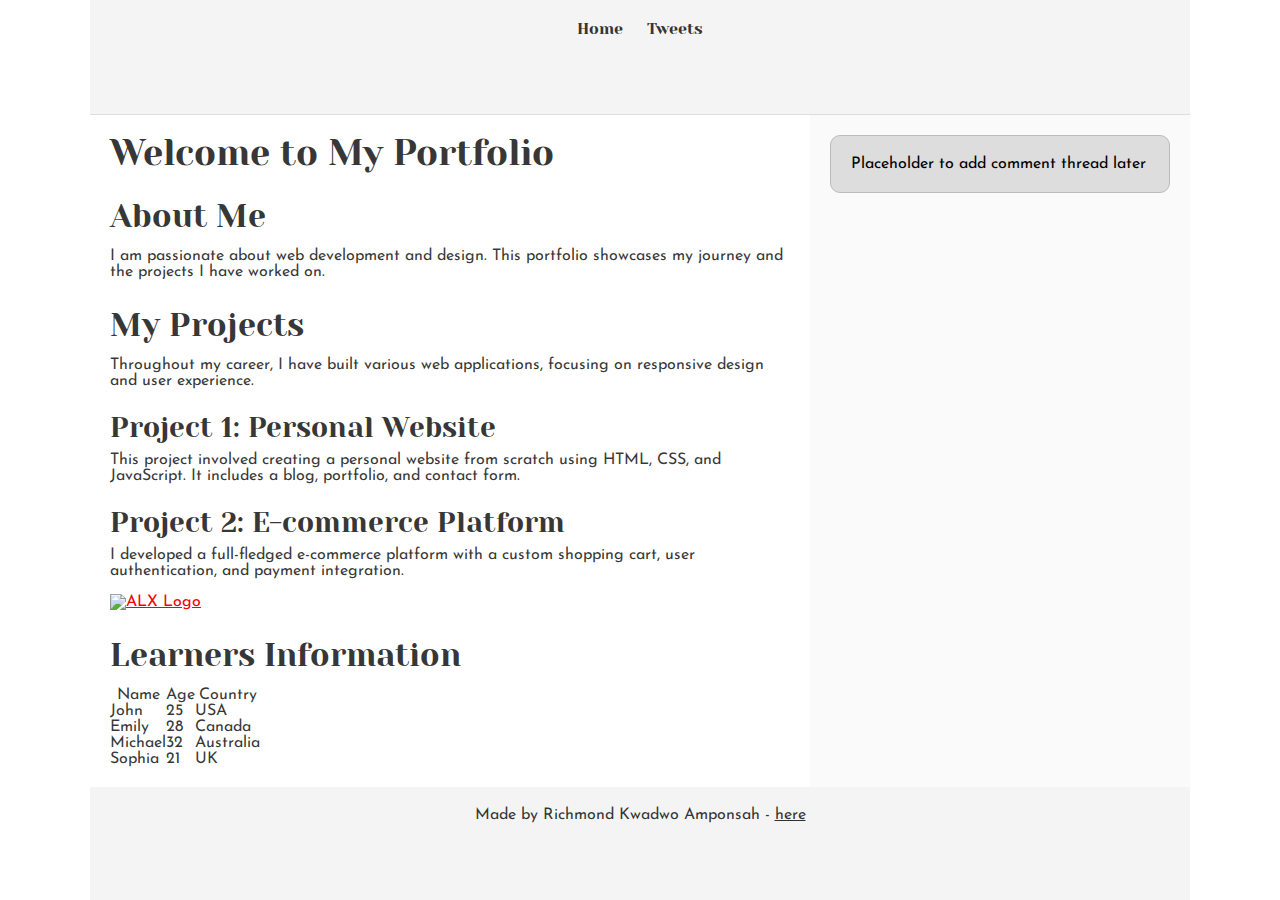
==== css_basic/index.html @ 931270ea "my first portfolio css" ====
<!DOCTYPE html>
<html lang="en">
<head>
    <meta charset="UTF-8">
    <meta name="viewport" content="width=device-width, initial-scale=1.0">
    <link href="base.css" rel="stylesheet">
    <link href="styles.css" rel="stylesheet">
    <title>My First Portfolio - Enhanced</title>
</head>
<body>
    <header>
        <ul>
            <li><a href="index.html">Home</a></li>
            <li><a href="tweets.html">Tweets</a></li>
        </ul>
    </header>

    <main>
        <article>
            <h1>Welcome to My Portfolio</h1>

            <h2>About Me</h2>
            <p>I am passionate about web development and design. This portfolio showcases my journey and the projects I have worked on.</p>

            <h2>My Projects</h2>
            <p>Throughout my career, I have built various web applications, focusing on responsive design and user experience.</p>

            <h3>Project 1: Personal Website</h3>
            <p>This project involved creating a personal website from scratch using HTML, CSS, and JavaScript. It includes a blog, portfolio, and contact form.</p>

            <h3>Project 2: E-commerce Platform</h3>
            <p>I developed a full-fledged e-commerce platform with a custom shopping cart, user authentication, and payment integration.</p>

            <a href="https://www.alxafrica.com/">
                <img src="https://i.ibb.co/gTDZZT8/ALX-Logo-07.png" alt="ALX Logo" style="width:200px;height:auto;">
            </a>

            <h2>Learners Information</h2>
            <table>
                <thead>
                    <tr>
                        <th>Name</th>
                        <th>Age</th>
                        <th>Country</th>
                    </tr>
                </thead>
                <tbody>
                    <tr>
                        <td>John</td>
                        <td>25</td>
                        <td>USA</td>
                    </tr>
                    <tr>
                        <td>Emily</td>
                        <td>28</td>
                        <td>Canada</td>
                    </tr>
                    <tr>
                        <td>Michael</td>
                        <td>32</td>
                        <td>Australia</td>
                    </tr>
                    <tr>
                        <td>Sophia</td>
                        <td>21</td>
                        <td>UK</td>
                    </tr>
                </tbody>
            </table>
        </article>

        <aside>
            <p>Placeholder to add comment thread later</p>
        </aside>
    </main>

    <footer>
        <p>Made by Richmond Kwadwo Amponsah - <a href="https://www.alxafrica.com/" target="_blank">here</a></p>
    </footer>
</body>
</html>
---- css_basic/base.css ----
/* Importing webfonts */
/* (If you're learning CSS, you should disregard that) */

@import url(https://fonts.googleapis.com/css?family=Yeseva+One);
@import url(https://fonts.googleapis.com/css?family=Josefin+Sans:400,700,700italic,400italic);


/* CSS reset rules */

html, body {
	height: 100%;
	min-height: 100%;
}
html, body, div, span, applet, object, iframe,
h1, h2, h3, h4, h5, h6, p, blockquote, pre,
a, abbr, acronym, address, big, cite, code,
del, dfn, img, ins, kbd, q, s, samp,
small, strike, sub, sup, tt, var,
b, u, i, center,
dl, dt, dd,
fieldset, form, label, legend,
table, caption, tbody, tfoot, thead, tr, th, td,
article, aside, canvas, details, embed, 
figure, figcaption, footer, header, hgroup, 
menu, nav, output, ruby, section, summary,
time, mark, audio, video {
	margin: 0;
	padding: 0;
	border: 0;
	font-size: 100%;
	font: inherit;
	vertical-align: baseline;
}
/* HTML5 display-role reset for older browsers */
article, aside, details, figcaption, figure, 
footer, header, hgroup, menu, nav, section {
	display: block;
}
body {
	line-height: 1;
}
blockquote, q {
	quotes: none;
}
blockquote:before, blockquote:after,
q:before, q:after {
	content: '';
	content: none;
}
table {
	border-collapse: collapse;
	border-spacing: 0;
}


/* Fonts and colors */

body {
	font-family: 'Josefin Sans', serif;
	color: rgba(0, 0, 0, 0.8);
}
h1, h2, h3, h4, h5, h6, header {
	font-family: 'Yeseva One', sans-serif;
}
article {
}
header {
	border-bottom: 1px solid rgb(221,221,221);
	transition: border-bottom-color 1s ease;
}
header a {
	color: rgba(0, 0, 0, 0.8);
}
aside {
	background: #FAFAFA;
}
aside p {
	border: 1px solid #bbb;
	background: #ddd;
	color: black;
}
footer a {
	color: rgba(0, 0, 0, 0.8);
}
a {
	color: #F80002;
}


/* Positioning and margins */

@media (min-width: 1100px) {
	body {
		width: 1100px;
		margin: 0 auto;
	}
}

article {
	padding: 50px 15px;
}
article > *:first-child {
	margin-top: 0;
}
aside {
	padding: 50px 15px;
}
header .right {
	float: right;
	margin: 0 10px 15px;
}


/* Header */
header {
	padding: 20px 0;
	height: 80px;
}
header ul {
	list-style: none;
	margin: 0;
	padding: 0;
}
header li {
	display: inline;
	vertical-align:middle;
}
header li:first-child {
	margin: 0;
}
header li a {
	margin: 0 10px;
}
header li.logo {
	font-size: 36px;
}
header a {
	text-decoration: none;
}


/* Aside */

aside p {
	border-radius: 10px;
	padding: 20px 20px;
}


/* Footer */

footer {
	padding: 5px 15px;
	height: 80px;
}


/* Text styles and margins */

p {
	margin-bottom: 15px;
}
h1 {
	font-size: 36px;
	margin: 40px 0 20px;
}
h2 {
	font-size: 32px;
	margin: 30px 0 15px;
}
h3 {
	font-size: 28px;
	margin: 25px 0 10px;
}
h4 {
	font-size: 20px;
	font-weight: bold;
	margin: 20px 0 10px;
}
h5 {
	font-size: 18px;
	font-weight: bold;
	margin: 15px 0 10px;
}
h6 {
	font-weight: bold;
	margin: 5px 0;
}

@media (max-width: 800px) {
  body.works_on_smartphone {
  	display: block;
  }
  body.works_on_smartphone main {
  	display: block;
  }
  header .right {
  	float: none;
  }
}
---- css_basic/styles.css ----
body {
    display: flex;
    flex-direction: column;
    height: 100vh;
}


main {
    display: flex;
    flex-direction: row;
    flex: auto; 
}


article {
    flex: 2;
    overflow-y: auto;
    padding: 20px;
}


aside {
    flex: 1;
    overflow-y: auto;
    padding: 20px;
}


header, footer {
    padding: 20px;
    background-color: #f4f4f4;
    text-align: center;
}
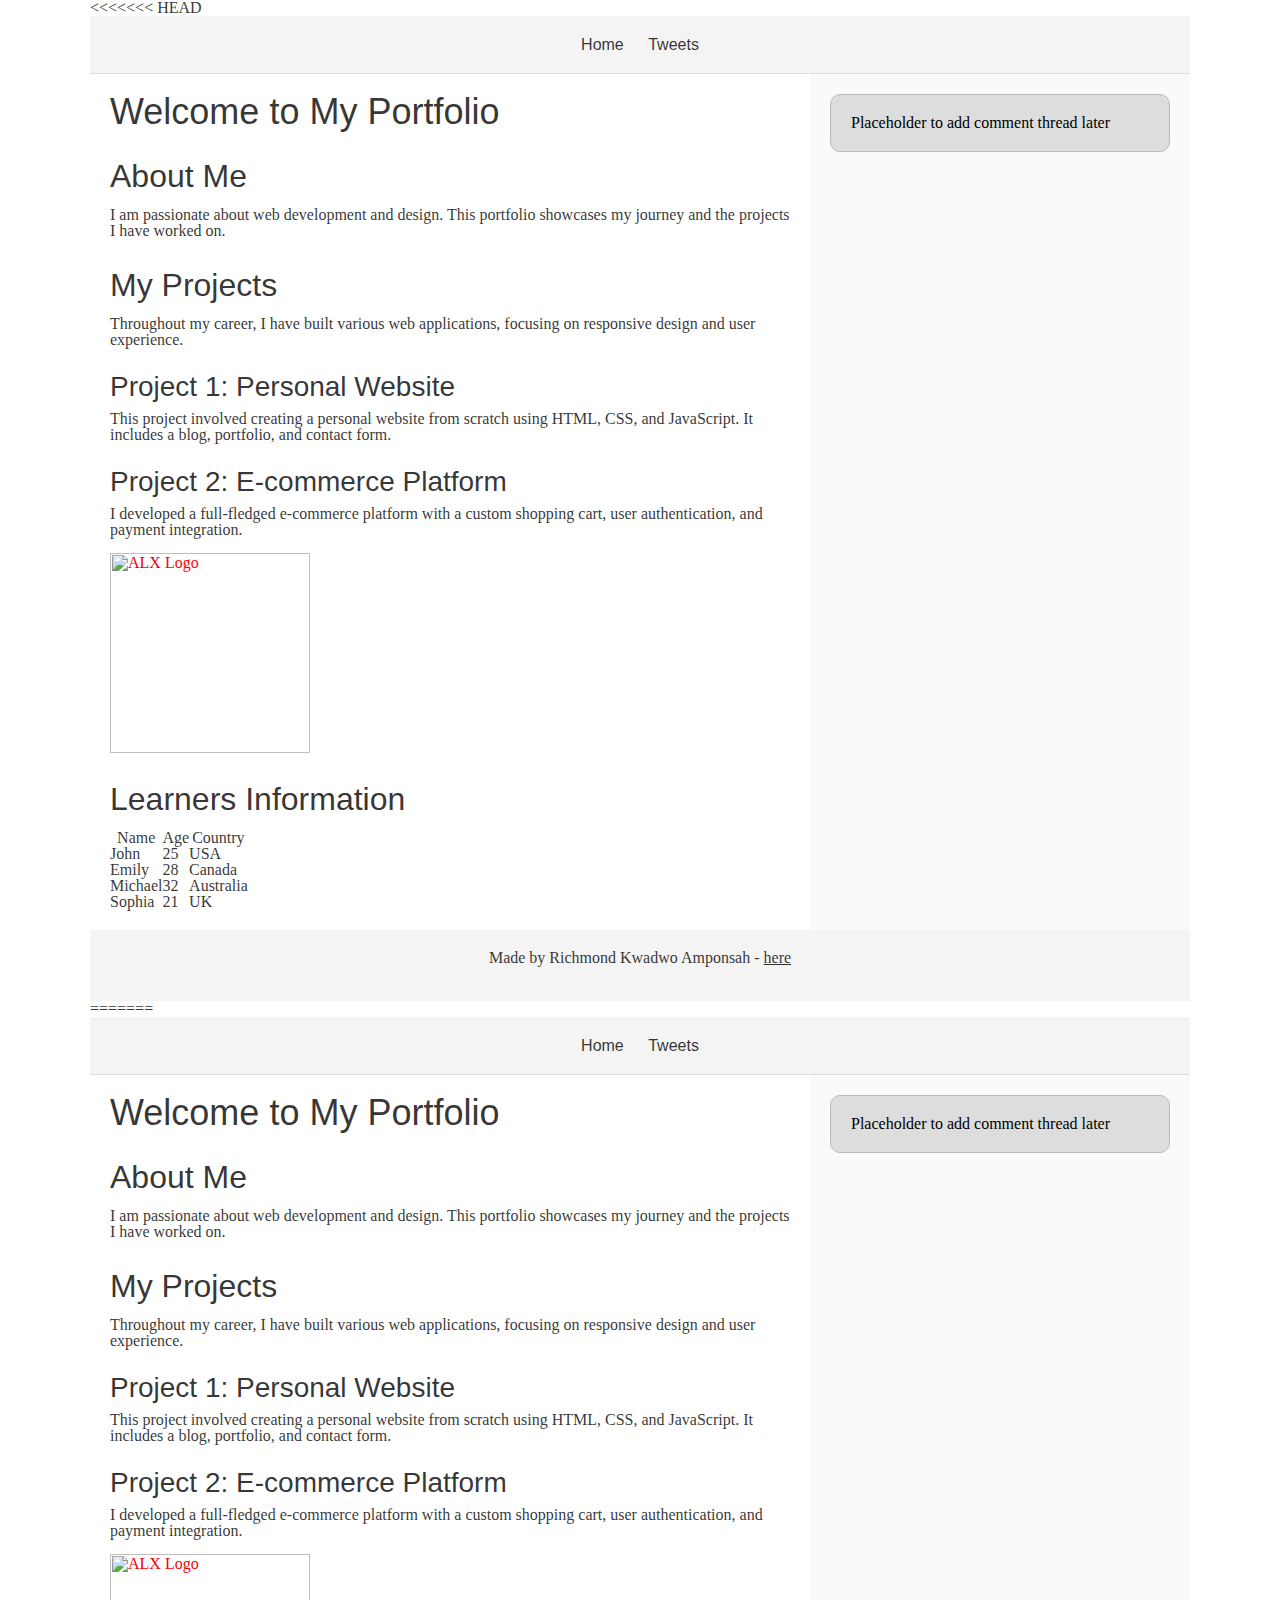
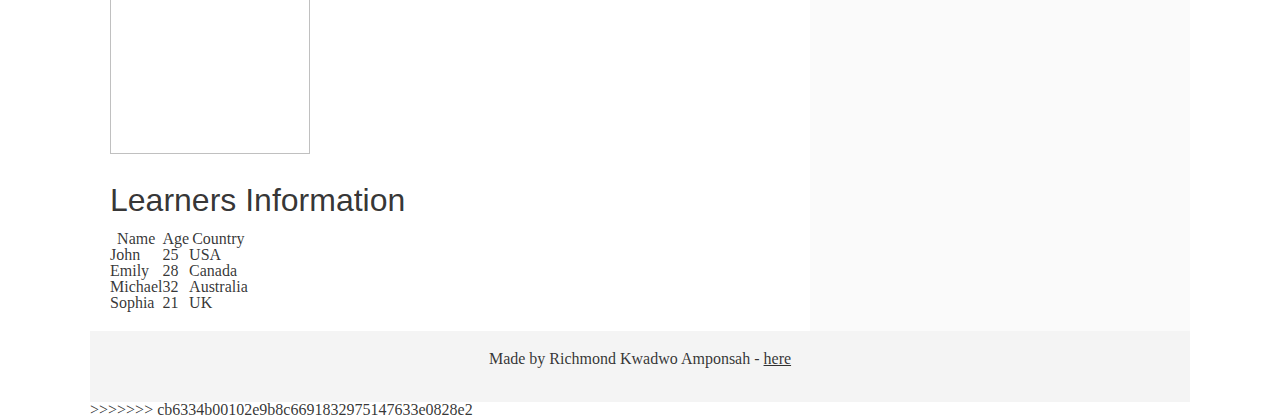
==== commit ee898295: "Merge branch 'main' of https://github.com/007Richmond/My_First_Portfolio" ====
--- a/css_basic/index.html
+++ b/css_basic/index.html
@@ -1,3 +1,4 @@
+<<<<<<< HEAD
 <!DOCTYPE html>
 <html lang="en">
 <head>
@@ -79,3 +80,86 @@
     </footer>
 </body>
 </html>
+=======
+<!DOCTYPE html>
+<html lang="en">
+<head>
+    <meta charset="UTF-8">
+    <meta name="viewport" content="width=device-width, initial-scale=1.0">
+    <link href="base.css" rel="stylesheet">
+    <link href="styles.css" rel="stylesheet">
+    <title>My First Portfolio - Enhanced</title>
+</head>
+<body>
+    <header>
+        <ul>
+            <li><a href="index.html">Home</a></li>
+            <li><a href="tweets.html">Tweets</a></li>
+        </ul>
+    </header>
+
+    <main>
+        <article>
+            <h1>Welcome to My Portfolio</h1>
+
+            <h2>About Me</h2>
+            <p>I am passionate about web development and design. This portfolio showcases my journey and the projects I have worked on.</p>
+
+            <h2>My Projects</h2>
+            <p>Throughout my career, I have built various web applications, focusing on responsive design and user experience.</p>
+
+            <h3>Project 1: Personal Website</h3>
+            <p>This project involved creating a personal website from scratch using HTML, CSS, and JavaScript. It includes a blog, portfolio, and contact form.</p>
+
+            <h3>Project 2: E-commerce Platform</h3>
+            <p>I developed a full-fledged e-commerce platform with a custom shopping cart, user authentication, and payment integration.</p>
+
+            <a href="https://www.alxafrica.com/">
+                <img src="https://i.ibb.co/gTDZZT8/ALX-Logo-07.png" alt="ALX Logo" style="width:200px;height:auto;">
+            </a>
+
+            <h2>Learners Information</h2>
+            <table>
+                <thead>
+                    <tr>
+                        <th>Name</th>
+                        <th>Age</th>
+                        <th>Country</th>
+                    </tr>
+                </thead>
+                <tbody>
+                    <tr>
+                        <td>John</td>
+                        <td>25</td>
+                        <td>USA</td>
+                    </tr>
+                    <tr>
+                        <td>Emily</td>
+                        <td>28</td>
+                        <td>Canada</td>
+                    </tr>
+                    <tr>
+                        <td>Michael</td>
+                        <td>32</td>
+                        <td>Australia</td>
+                    </tr>
+                    <tr>
+                        <td>Sophia</td>
+                        <td>21</td>
+                        <td>UK</td>
+                    </tr>
+                </tbody>
+            </table>
+        </article>
+
+        <aside>
+            <p>Placeholder to add comment thread later</p>
+        </aside>
+    </main>
+
+    <footer>
+        <p>Made by Richmond Kwadwo Amponsah - <a href="https://www.alxafrica.com/" target="_blank">here</a></p>
+    </footer>
+</body>
+</html>
+>>>>>>> cb6334b00102e9b8c6691832975147633e0828e2
--- a/css_basic/base.css
+++ b/css_basic/base.css
@@ -1,3 +1,4 @@
+<<<<<<< HEAD
 /* Importing webfonts */
 /* (If you're learning CSS, you should disregard that) */
 
@@ -197,4 +198,205 @@
   header .right {
   	float: none;
   }
+=======
+/* Importing webfonts */
+/* (If you're learning CSS, you should disregard that) */
+
+@import url(https://fonts.googleapis.com/css?family=Yeseva+One);
+@import url(https://fonts.googleapis.com/css?family=Josefin+Sans:400,700,700italic,400italic);
+
+
+/* CSS reset rules */
+
+html, body {
+	height: 100%;
+	min-height: 100%;
+}
+html, body, div, span, applet, object, iframe,
+h1, h2, h3, h4, h5, h6, p, blockquote, pre,
+a, abbr, acronym, address, big, cite, code,
+del, dfn, img, ins, kbd, q, s, samp,
+small, strike, sub, sup, tt, var,
+b, u, i, center,
+dl, dt, dd,
+fieldset, form, label, legend,
+table, caption, tbody, tfoot, thead, tr, th, td,
+article, aside, canvas, details, embed, 
+figure, figcaption, footer, header, hgroup, 
+menu, nav, output, ruby, section, summary,
+time, mark, audio, video {
+	margin: 0;
+	padding: 0;
+	border: 0;
+	font-size: 100%;
+	font: inherit;
+	vertical-align: baseline;
+}
+/* HTML5 display-role reset for older browsers */
+article, aside, details, figcaption, figure, 
+footer, header, hgroup, menu, nav, section {
+	display: block;
+}
+body {
+	line-height: 1;
+}
+blockquote, q {
+	quotes: none;
+}
+blockquote:before, blockquote:after,
+q:before, q:after {
+	content: '';
+	content: none;
+}
+table {
+	border-collapse: collapse;
+	border-spacing: 0;
+}
+
+
+/* Fonts and colors */
+
+body {
+	font-family: 'Josefin Sans', serif;
+	color: rgba(0, 0, 0, 0.8);
+}
+h1, h2, h3, h4, h5, h6, header {
+	font-family: 'Yeseva One', sans-serif;
+}
+article {
+}
+header {
+	border-bottom: 1px solid rgb(221,221,221);
+	transition: border-bottom-color 1s ease;
+}
+header a {
+	color: rgba(0, 0, 0, 0.8);
+}
+aside {
+	background: #FAFAFA;
+}
+aside p {
+	border: 1px solid #bbb;
+	background: #ddd;
+	color: black;
+}
+footer a {
+	color: rgba(0, 0, 0, 0.8);
+}
+a {
+	color: #F80002;
+}
+
+
+/* Positioning and margins */
+
+@media (min-width: 1100px) {
+	body {
+		width: 1100px;
+		margin: 0 auto;
+	}
+}
+
+article {
+	padding: 50px 15px;
+}
+article > *:first-child {
+	margin-top: 0;
+}
+aside {
+	padding: 50px 15px;
+}
+header .right {
+	float: right;
+	margin: 0 10px 15px;
+}
+
+
+/* Header */
+header {
+	padding: 20px 0;
+	height: 80px;
+}
+header ul {
+	list-style: none;
+	margin: 0;
+	padding: 0;
+}
+header li {
+	display: inline;
+	vertical-align:middle;
+}
+header li:first-child {
+	margin: 0;
+}
+header li a {
+	margin: 0 10px;
+}
+header li.logo {
+	font-size: 36px;
+}
+header a {
+	text-decoration: none;
+}
+
+
+/* Aside */
+
+aside p {
+	border-radius: 10px;
+	padding: 20px 20px;
+}
+
+
+/* Footer */
+
+footer {
+	padding: 5px 15px;
+	height: 80px;
+}
+
+
+/* Text styles and margins */
+
+p {
+	margin-bottom: 15px;
+}
+h1 {
+	font-size: 36px;
+	margin: 40px 0 20px;
+}
+h2 {
+	font-size: 32px;
+	margin: 30px 0 15px;
+}
+h3 {
+	font-size: 28px;
+	margin: 25px 0 10px;
+}
+h4 {
+	font-size: 20px;
+	font-weight: bold;
+	margin: 20px 0 10px;
+}
+h5 {
+	font-size: 18px;
+	font-weight: bold;
+	margin: 15px 0 10px;
+}
+h6 {
+	font-weight: bold;
+	margin: 5px 0;
+}
+
+@media (max-width: 800px) {
+  body.works_on_smartphone {
+  	display: block;
+  }
+  body.works_on_smartphone main {
+  	display: block;
+  }
+  header .right {
+  	float: none;
+  }
+>>>>>>> cb6334b00102e9b8c6691832975147633e0828e2
 }--- a/css_basic/base.css
+++ b/css_basic/base.css
@@ -1,3 +1,4 @@
+<<<<<<< HEAD
 /* Importing webfonts */
 /* (If you're learning CSS, you should disregard that) */
 
@@ -197,4 +198,205 @@
   header .right {
   	float: none;
   }
+=======
+/* Importing webfonts */
+/* (If you're learning CSS, you should disregard that) */
+
+@import url(https://fonts.googleapis.com/css?family=Yeseva+One);
+@import url(https://fonts.googleapis.com/css?family=Josefin+Sans:400,700,700italic,400italic);
+
+
+/* CSS reset rules */
+
+html, body {
+	height: 100%;
+	min-height: 100%;
+}
+html, body, div, span, applet, object, iframe,
+h1, h2, h3, h4, h5, h6, p, blockquote, pre,
+a, abbr, acronym, address, big, cite, code,
+del, dfn, img, ins, kbd, q, s, samp,
+small, strike, sub, sup, tt, var,
+b, u, i, center,
+dl, dt, dd,
+fieldset, form, label, legend,
+table, caption, tbody, tfoot, thead, tr, th, td,
+article, aside, canvas, details, embed, 
+figure, figcaption, footer, header, hgroup, 
+menu, nav, output, ruby, section, summary,
+time, mark, audio, video {
+	margin: 0;
+	padding: 0;
+	border: 0;
+	font-size: 100%;
+	font: inherit;
+	vertical-align: baseline;
+}
+/* HTML5 display-role reset for older browsers */
+article, aside, details, figcaption, figure, 
+footer, header, hgroup, menu, nav, section {
+	display: block;
+}
+body {
+	line-height: 1;
+}
+blockquote, q {
+	quotes: none;
+}
+blockquote:before, blockquote:after,
+q:before, q:after {
+	content: '';
+	content: none;
+}
+table {
+	border-collapse: collapse;
+	border-spacing: 0;
+}
+
+
+/* Fonts and colors */
+
+body {
+	font-family: 'Josefin Sans', serif;
+	color: rgba(0, 0, 0, 0.8);
+}
+h1, h2, h3, h4, h5, h6, header {
+	font-family: 'Yeseva One', sans-serif;
+}
+article {
+}
+header {
+	border-bottom: 1px solid rgb(221,221,221);
+	transition: border-bottom-color 1s ease;
+}
+header a {
+	color: rgba(0, 0, 0, 0.8);
+}
+aside {
+	background: #FAFAFA;
+}
+aside p {
+	border: 1px solid #bbb;
+	background: #ddd;
+	color: black;
+}
+footer a {
+	color: rgba(0, 0, 0, 0.8);
+}
+a {
+	color: #F80002;
+}
+
+
+/* Positioning and margins */
+
+@media (min-width: 1100px) {
+	body {
+		width: 1100px;
+		margin: 0 auto;
+	}
+}
+
+article {
+	padding: 50px 15px;
+}
+article > *:first-child {
+	margin-top: 0;
+}
+aside {
+	padding: 50px 15px;
+}
+header .right {
+	float: right;
+	margin: 0 10px 15px;
+}
+
+
+/* Header */
+header {
+	padding: 20px 0;
+	height: 80px;
+}
+header ul {
+	list-style: none;
+	margin: 0;
+	padding: 0;
+}
+header li {
+	display: inline;
+	vertical-align:middle;
+}
+header li:first-child {
+	margin: 0;
+}
+header li a {
+	margin: 0 10px;
+}
+header li.logo {
+	font-size: 36px;
+}
+header a {
+	text-decoration: none;
+}
+
+
+/* Aside */
+
+aside p {
+	border-radius: 10px;
+	padding: 20px 20px;
+}
+
+
+/* Footer */
+
+footer {
+	padding: 5px 15px;
+	height: 80px;
+}
+
+
+/* Text styles and margins */
+
+p {
+	margin-bottom: 15px;
+}
+h1 {
+	font-size: 36px;
+	margin: 40px 0 20px;
+}
+h2 {
+	font-size: 32px;
+	margin: 30px 0 15px;
+}
+h3 {
+	font-size: 28px;
+	margin: 25px 0 10px;
+}
+h4 {
+	font-size: 20px;
+	font-weight: bold;
+	margin: 20px 0 10px;
+}
+h5 {
+	font-size: 18px;
+	font-weight: bold;
+	margin: 15px 0 10px;
+}
+h6 {
+	font-weight: bold;
+	margin: 5px 0;
+}
+
+@media (max-width: 800px) {
+  body.works_on_smartphone {
+  	display: block;
+  }
+  body.works_on_smartphone main {
+  	display: block;
+  }
+  header .right {
+  	float: none;
+  }
+>>>>>>> cb6334b00102e9b8c6691832975147633e0828e2
 }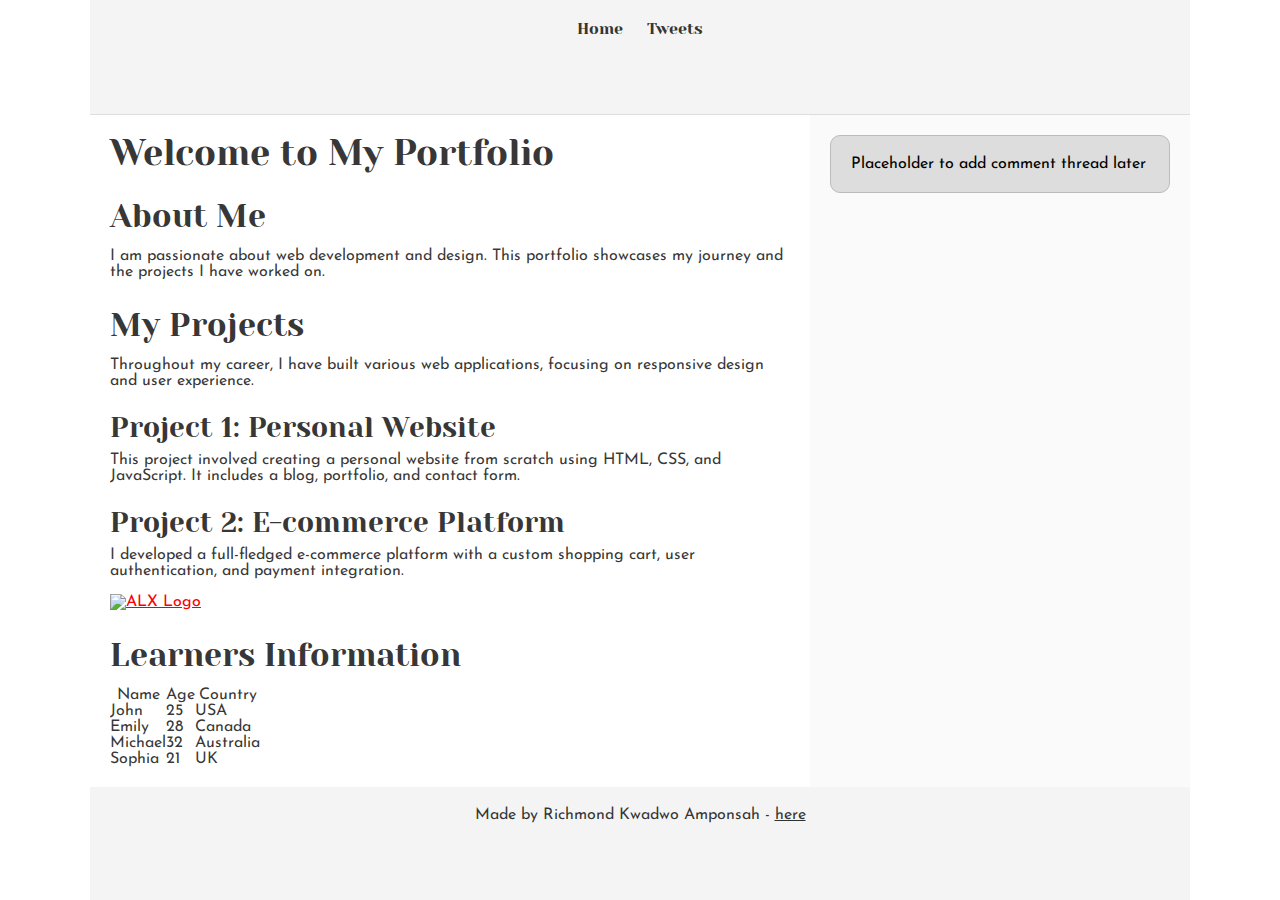
==== commit fc80a69c: "merged" ====
--- a/css_basic/index.html
+++ b/css_basic/index.html
@@ -1,4 +1,3 @@
-<<<<<<< HEAD
 <!DOCTYPE html>
 <html lang="en">
 <head>
@@ -80,86 +79,3 @@
     </footer>
 </body>
 </html>
-=======
-<!DOCTYPE html>
-<html lang="en">
-<head>
-    <meta charset="UTF-8">
-    <meta name="viewport" content="width=device-width, initial-scale=1.0">
-    <link href="base.css" rel="stylesheet">
-    <link href="styles.css" rel="stylesheet">
-    <title>My First Portfolio - Enhanced</title>
-</head>
-<body>
-    <header>
-        <ul>
-            <li><a href="index.html">Home</a></li>
-            <li><a href="tweets.html">Tweets</a></li>
-        </ul>
-    </header>
-
-    <main>
-        <article>
-            <h1>Welcome to My Portfolio</h1>
-
-            <h2>About Me</h2>
-            <p>I am passionate about web development and design. This portfolio showcases my journey and the projects I have worked on.</p>
-
-            <h2>My Projects</h2>
-            <p>Throughout my career, I have built various web applications, focusing on responsive design and user experience.</p>
-
-            <h3>Project 1: Personal Website</h3>
-            <p>This project involved creating a personal website from scratch using HTML, CSS, and JavaScript. It includes a blog, portfolio, and contact form.</p>
-
-            <h3>Project 2: E-commerce Platform</h3>
-            <p>I developed a full-fledged e-commerce platform with a custom shopping cart, user authentication, and payment integration.</p>
-
-            <a href="https://www.alxafrica.com/">
-                <img src="https://i.ibb.co/gTDZZT8/ALX-Logo-07.png" alt="ALX Logo" style="width:200px;height:auto;">
-            </a>
-
-            <h2>Learners Information</h2>
-            <table>
-                <thead>
-                    <tr>
-                        <th>Name</th>
-                        <th>Age</th>
-                        <th>Country</th>
-                    </tr>
-                </thead>
-                <tbody>
-                    <tr>
-                        <td>John</td>
-                        <td>25</td>
-                        <td>USA</td>
-                    </tr>
-                    <tr>
-                        <td>Emily</td>
-                        <td>28</td>
-                        <td>Canada</td>
-                    </tr>
-                    <tr>
-                        <td>Michael</td>
-                        <td>32</td>
-                        <td>Australia</td>
-                    </tr>
-                    <tr>
-                        <td>Sophia</td>
-                        <td>21</td>
-                        <td>UK</td>
-                    </tr>
-                </tbody>
-            </table>
-        </article>
-
-        <aside>
-            <p>Placeholder to add comment thread later</p>
-        </aside>
-    </main>
-
-    <footer>
-        <p>Made by Richmond Kwadwo Amponsah - <a href="https://www.alxafrica.com/" target="_blank">here</a></p>
-    </footer>
-</body>
-</html>
->>>>>>> cb6334b00102e9b8c6691832975147633e0828e2
--- a/css_basic/base.css
+++ b/css_basic/base.css
@@ -1,6 +1,4 @@
-<<<<<<< HEAD
-/* Importing webfonts */
-/* (If you're learning CSS, you should disregard that) */
+
 
 @import url(https://fonts.googleapis.com/css?family=Yeseva+One);
 @import url(https://fonts.googleapis.com/css?family=Josefin+Sans:400,700,700italic,400italic);
@@ -198,205 +196,5 @@
   header .right {
   	float: none;
   }
-=======
-/* Importing webfonts */
-/* (If you're learning CSS, you should disregard that) */
-
-@import url(https://fonts.googleapis.com/css?family=Yeseva+One);
-@import url(https://fonts.googleapis.com/css?family=Josefin+Sans:400,700,700italic,400italic);
-
-
-/* CSS reset rules */
-
-html, body {
-	height: 100%;
-	min-height: 100%;
-}
-html, body, div, span, applet, object, iframe,
-h1, h2, h3, h4, h5, h6, p, blockquote, pre,
-a, abbr, acronym, address, big, cite, code,
-del, dfn, img, ins, kbd, q, s, samp,
-small, strike, sub, sup, tt, var,
-b, u, i, center,
-dl, dt, dd,
-fieldset, form, label, legend,
-table, caption, tbody, tfoot, thead, tr, th, td,
-article, aside, canvas, details, embed, 
-figure, figcaption, footer, header, hgroup, 
-menu, nav, output, ruby, section, summary,
-time, mark, audio, video {
-	margin: 0;
-	padding: 0;
-	border: 0;
-	font-size: 100%;
-	font: inherit;
-	vertical-align: baseline;
-}
-/* HTML5 display-role reset for older browsers */
-article, aside, details, figcaption, figure, 
-footer, header, hgroup, menu, nav, section {
-	display: block;
-}
-body {
-	line-height: 1;
-}
-blockquote, q {
-	quotes: none;
-}
-blockquote:before, blockquote:after,
-q:before, q:after {
-	content: '';
-	content: none;
-}
-table {
-	border-collapse: collapse;
-	border-spacing: 0;
-}
-
-
-/* Fonts and colors */
-
-body {
-	font-family: 'Josefin Sans', serif;
-	color: rgba(0, 0, 0, 0.8);
-}
-h1, h2, h3, h4, h5, h6, header {
-	font-family: 'Yeseva One', sans-serif;
-}
-article {
-}
-header {
-	border-bottom: 1px solid rgb(221,221,221);
-	transition: border-bottom-color 1s ease;
-}
-header a {
-	color: rgba(0, 0, 0, 0.8);
-}
-aside {
-	background: #FAFAFA;
-}
-aside p {
-	border: 1px solid #bbb;
-	background: #ddd;
-	color: black;
-}
-footer a {
-	color: rgba(0, 0, 0, 0.8);
-}
-a {
-	color: #F80002;
-}
-
-
-/* Positioning and margins */
-
-@media (min-width: 1100px) {
-	body {
-		width: 1100px;
-		margin: 0 auto;
-	}
-}
-
-article {
-	padding: 50px 15px;
-}
-article > *:first-child {
-	margin-top: 0;
-}
-aside {
-	padding: 50px 15px;
-}
-header .right {
-	float: right;
-	margin: 0 10px 15px;
-}
-
-
-/* Header */
-header {
-	padding: 20px 0;
-	height: 80px;
-}
-header ul {
-	list-style: none;
-	margin: 0;
-	padding: 0;
-}
-header li {
-	display: inline;
-	vertical-align:middle;
-}
-header li:first-child {
-	margin: 0;
-}
-header li a {
-	margin: 0 10px;
-}
-header li.logo {
-	font-size: 36px;
-}
-header a {
-	text-decoration: none;
-}
-
-
-/* Aside */
-
-aside p {
-	border-radius: 10px;
-	padding: 20px 20px;
-}
-
-
-/* Footer */
-
-footer {
-	padding: 5px 15px;
-	height: 80px;
-}
-
-
-/* Text styles and margins */
-
-p {
-	margin-bottom: 15px;
-}
-h1 {
-	font-size: 36px;
-	margin: 40px 0 20px;
-}
-h2 {
-	font-size: 32px;
-	margin: 30px 0 15px;
-}
-h3 {
-	font-size: 28px;
-	margin: 25px 0 10px;
-}
-h4 {
-	font-size: 20px;
-	font-weight: bold;
-	margin: 20px 0 10px;
-}
-h5 {
-	font-size: 18px;
-	font-weight: bold;
-	margin: 15px 0 10px;
-}
-h6 {
-	font-weight: bold;
-	margin: 5px 0;
-}
-
-@media (max-width: 800px) {
-  body.works_on_smartphone {
-  	display: block;
-  }
-  body.works_on_smartphone main {
-  	display: block;
-  }
-  header .right {
-  	float: none;
-  }
->>>>>>> cb6334b00102e9b8c6691832975147633e0828e2
-}+
+
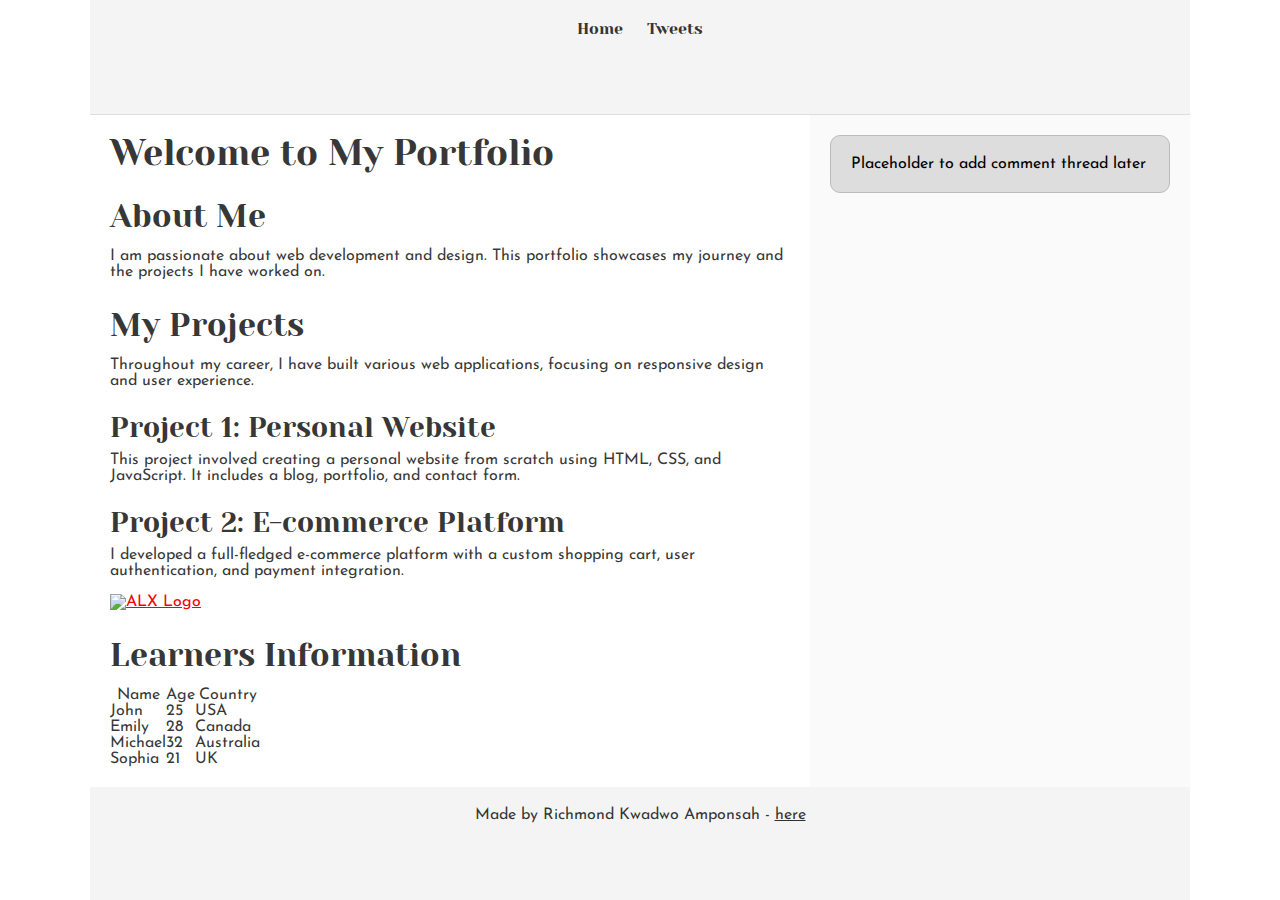
==== commit cb6334b0: "Add files via upload" ====
--- a/css_basic/index.html
+++ b/css_basic/index.html
@@ -1,81 +1,81 @@
-<!DOCTYPE html>
-<html lang="en">
-<head>
-    <meta charset="UTF-8">
-    <meta name="viewport" content="width=device-width, initial-scale=1.0">
-    <link href="base.css" rel="stylesheet">
-    <link href="styles.css" rel="stylesheet">
-    <title>My First Portfolio - Enhanced</title>
-</head>
-<body>
-    <header>
-        <ul>
-            <li><a href="index.html">Home</a></li>
-            <li><a href="tweets.html">Tweets</a></li>
-        </ul>
-    </header>
-
-    <main>
-        <article>
-            <h1>Welcome to My Portfolio</h1>
-
-            <h2>About Me</h2>
-            <p>I am passionate about web development and design. This portfolio showcases my journey and the projects I have worked on.</p>
-
-            <h2>My Projects</h2>
-            <p>Throughout my career, I have built various web applications, focusing on responsive design and user experience.</p>
-
-            <h3>Project 1: Personal Website</h3>
-            <p>This project involved creating a personal website from scratch using HTML, CSS, and JavaScript. It includes a blog, portfolio, and contact form.</p>
-
-            <h3>Project 2: E-commerce Platform</h3>
-            <p>I developed a full-fledged e-commerce platform with a custom shopping cart, user authentication, and payment integration.</p>
-
-            <a href="https://www.alxafrica.com/">
-                <img src="https://i.ibb.co/gTDZZT8/ALX-Logo-07.png" alt="ALX Logo" style="width:200px;height:auto;">
-            </a>
-
-            <h2>Learners Information</h2>
-            <table>
-                <thead>
-                    <tr>
-                        <th>Name</th>
-                        <th>Age</th>
-                        <th>Country</th>
-                    </tr>
-                </thead>
-                <tbody>
-                    <tr>
-                        <td>John</td>
-                        <td>25</td>
-                        <td>USA</td>
-                    </tr>
-                    <tr>
-                        <td>Emily</td>
-                        <td>28</td>
-                        <td>Canada</td>
-                    </tr>
-                    <tr>
-                        <td>Michael</td>
-                        <td>32</td>
-                        <td>Australia</td>
-                    </tr>
-                    <tr>
-                        <td>Sophia</td>
-                        <td>21</td>
-                        <td>UK</td>
-                    </tr>
-                </tbody>
-            </table>
-        </article>
-
-        <aside>
-            <p>Placeholder to add comment thread later</p>
-        </aside>
-    </main>
-
-    <footer>
-        <p>Made by Richmond Kwadwo Amponsah - <a href="https://www.alxafrica.com/" target="_blank">here</a></p>
-    </footer>
-</body>
-</html>
+<!DOCTYPE html>
+<html lang="en">
+<head>
+    <meta charset="UTF-8">
+    <meta name="viewport" content="width=device-width, initial-scale=1.0">
+    <link href="base.css" rel="stylesheet">
+    <link href="styles.css" rel="stylesheet">
+    <title>My First Portfolio - Enhanced</title>
+</head>
+<body>
+    <header>
+        <ul>
+            <li><a href="index.html">Home</a></li>
+            <li><a href="tweets.html">Tweets</a></li>
+        </ul>
+    </header>
+
+    <main>
+        <article>
+            <h1>Welcome to My Portfolio</h1>
+
+            <h2>About Me</h2>
+            <p>I am passionate about web development and design. This portfolio showcases my journey and the projects I have worked on.</p>
+
+            <h2>My Projects</h2>
+            <p>Throughout my career, I have built various web applications, focusing on responsive design and user experience.</p>
+
+            <h3>Project 1: Personal Website</h3>
+            <p>This project involved creating a personal website from scratch using HTML, CSS, and JavaScript. It includes a blog, portfolio, and contact form.</p>
+
+            <h3>Project 2: E-commerce Platform</h3>
+            <p>I developed a full-fledged e-commerce platform with a custom shopping cart, user authentication, and payment integration.</p>
+
+            <a href="https://www.alxafrica.com/">
+                <img src="https://i.ibb.co/gTDZZT8/ALX-Logo-07.png" alt="ALX Logo" style="width:200px;height:auto;">
+            </a>
+
+            <h2>Learners Information</h2>
+            <table>
+                <thead>
+                    <tr>
+                        <th>Name</th>
+                        <th>Age</th>
+                        <th>Country</th>
+                    </tr>
+                </thead>
+                <tbody>
+                    <tr>
+                        <td>John</td>
+                        <td>25</td>
+                        <td>USA</td>
+                    </tr>
+                    <tr>
+                        <td>Emily</td>
+                        <td>28</td>
+                        <td>Canada</td>
+                    </tr>
+                    <tr>
+                        <td>Michael</td>
+                        <td>32</td>
+                        <td>Australia</td>
+                    </tr>
+                    <tr>
+                        <td>Sophia</td>
+                        <td>21</td>
+                        <td>UK</td>
+                    </tr>
+                </tbody>
+            </table>
+        </article>
+
+        <aside>
+            <p>Placeholder to add comment thread later</p>
+        </aside>
+    </main>
+
+    <footer>
+        <p>Made by Richmond Kwadwo Amponsah - <a href="https://www.alxafrica.com/" target="_blank">here</a></p>
+    </footer>
+</body>
+</html>
--- a/css_basic/base.css
+++ b/css_basic/base.css
@@ -1,200 +1,200 @@
-
-
-@import url(https://fonts.googleapis.com/css?family=Yeseva+One);
-@import url(https://fonts.googleapis.com/css?family=Josefin+Sans:400,700,700italic,400italic);
-
-
-/* CSS reset rules */
-
-html, body {
-	height: 100%;
-	min-height: 100%;
-}
-html, body, div, span, applet, object, iframe,
-h1, h2, h3, h4, h5, h6, p, blockquote, pre,
-a, abbr, acronym, address, big, cite, code,
-del, dfn, img, ins, kbd, q, s, samp,
-small, strike, sub, sup, tt, var,
-b, u, i, center,
-dl, dt, dd,
-fieldset, form, label, legend,
-table, caption, tbody, tfoot, thead, tr, th, td,
-article, aside, canvas, details, embed, 
-figure, figcaption, footer, header, hgroup, 
-menu, nav, output, ruby, section, summary,
-time, mark, audio, video {
-	margin: 0;
-	padding: 0;
-	border: 0;
-	font-size: 100%;
-	font: inherit;
-	vertical-align: baseline;
-}
-/* HTML5 display-role reset for older browsers */
-article, aside, details, figcaption, figure, 
-footer, header, hgroup, menu, nav, section {
-	display: block;
-}
-body {
-	line-height: 1;
-}
-blockquote, q {
-	quotes: none;
-}
-blockquote:before, blockquote:after,
-q:before, q:after {
-	content: '';
-	content: none;
-}
-table {
-	border-collapse: collapse;
-	border-spacing: 0;
-}
-
-
-/* Fonts and colors */
-
-body {
-	font-family: 'Josefin Sans', serif;
-	color: rgba(0, 0, 0, 0.8);
-}
-h1, h2, h3, h4, h5, h6, header {
-	font-family: 'Yeseva One', sans-serif;
-}
-article {
-}
-header {
-	border-bottom: 1px solid rgb(221,221,221);
-	transition: border-bottom-color 1s ease;
-}
-header a {
-	color: rgba(0, 0, 0, 0.8);
-}
-aside {
-	background: #FAFAFA;
-}
-aside p {
-	border: 1px solid #bbb;
-	background: #ddd;
-	color: black;
-}
-footer a {
-	color: rgba(0, 0, 0, 0.8);
-}
-a {
-	color: #F80002;
-}
-
-
-/* Positioning and margins */
-
-@media (min-width: 1100px) {
-	body {
-		width: 1100px;
-		margin: 0 auto;
-	}
-}
-
-article {
-	padding: 50px 15px;
-}
-article > *:first-child {
-	margin-top: 0;
-}
-aside {
-	padding: 50px 15px;
-}
-header .right {
-	float: right;
-	margin: 0 10px 15px;
-}
-
-
-/* Header */
-header {
-	padding: 20px 0;
-	height: 80px;
-}
-header ul {
-	list-style: none;
-	margin: 0;
-	padding: 0;
-}
-header li {
-	display: inline;
-	vertical-align:middle;
-}
-header li:first-child {
-	margin: 0;
-}
-header li a {
-	margin: 0 10px;
-}
-header li.logo {
-	font-size: 36px;
-}
-header a {
-	text-decoration: none;
-}
-
-
-/* Aside */
-
-aside p {
-	border-radius: 10px;
-	padding: 20px 20px;
-}
-
-
-/* Footer */
-
-footer {
-	padding: 5px 15px;
-	height: 80px;
-}
-
-
-/* Text styles and margins */
-
-p {
-	margin-bottom: 15px;
-}
-h1 {
-	font-size: 36px;
-	margin: 40px 0 20px;
-}
-h2 {
-	font-size: 32px;
-	margin: 30px 0 15px;
-}
-h3 {
-	font-size: 28px;
-	margin: 25px 0 10px;
-}
-h4 {
-	font-size: 20px;
-	font-weight: bold;
-	margin: 20px 0 10px;
-}
-h5 {
-	font-size: 18px;
-	font-weight: bold;
-	margin: 15px 0 10px;
-}
-h6 {
-	font-weight: bold;
-	margin: 5px 0;
-}
-
-@media (max-width: 800px) {
-  body.works_on_smartphone {
-  	display: block;
-  }
-  body.works_on_smartphone main {
-  	display: block;
-  }
-  header .right {
-  	float: none;
-  }
-
-
+/* Importing webfonts */
+/* (If you're learning CSS, you should disregard that) */
+
+@import url(https://fonts.googleapis.com/css?family=Yeseva+One);
+@import url(https://fonts.googleapis.com/css?family=Josefin+Sans:400,700,700italic,400italic);
+
+
+/* CSS reset rules */
+
+html, body {
+	height: 100%;
+	min-height: 100%;
+}
+html, body, div, span, applet, object, iframe,
+h1, h2, h3, h4, h5, h6, p, blockquote, pre,
+a, abbr, acronym, address, big, cite, code,
+del, dfn, img, ins, kbd, q, s, samp,
+small, strike, sub, sup, tt, var,
+b, u, i, center,
+dl, dt, dd,
+fieldset, form, label, legend,
+table, caption, tbody, tfoot, thead, tr, th, td,
+article, aside, canvas, details, embed, 
+figure, figcaption, footer, header, hgroup, 
+menu, nav, output, ruby, section, summary,
+time, mark, audio, video {
+	margin: 0;
+	padding: 0;
+	border: 0;
+	font-size: 100%;
+	font: inherit;
+	vertical-align: baseline;
+}
+/* HTML5 display-role reset for older browsers */
+article, aside, details, figcaption, figure, 
+footer, header, hgroup, menu, nav, section {
+	display: block;
+}
+body {
+	line-height: 1;
+}
+blockquote, q {
+	quotes: none;
+}
+blockquote:before, blockquote:after,
+q:before, q:after {
+	content: '';
+	content: none;
+}
+table {
+	border-collapse: collapse;
+	border-spacing: 0;
+}
+
+
+/* Fonts and colors */
+
+body {
+	font-family: 'Josefin Sans', serif;
+	color: rgba(0, 0, 0, 0.8);
+}
+h1, h2, h3, h4, h5, h6, header {
+	font-family: 'Yeseva One', sans-serif;
+}
+article {
+}
+header {
+	border-bottom: 1px solid rgb(221,221,221);
+	transition: border-bottom-color 1s ease;
+}
+header a {
+	color: rgba(0, 0, 0, 0.8);
+}
+aside {
+	background: #FAFAFA;
+}
+aside p {
+	border: 1px solid #bbb;
+	background: #ddd;
+	color: black;
+}
+footer a {
+	color: rgba(0, 0, 0, 0.8);
+}
+a {
+	color: #F80002;
+}
+
+
+/* Positioning and margins */
+
+@media (min-width: 1100px) {
+	body {
+		width: 1100px;
+		margin: 0 auto;
+	}
+}
+
+article {
+	padding: 50px 15px;
+}
+article > *:first-child {
+	margin-top: 0;
+}
+aside {
+	padding: 50px 15px;
+}
+header .right {
+	float: right;
+	margin: 0 10px 15px;
+}
+
+
+/* Header */
+header {
+	padding: 20px 0;
+	height: 80px;
+}
+header ul {
+	list-style: none;
+	margin: 0;
+	padding: 0;
+}
+header li {
+	display: inline;
+	vertical-align:middle;
+}
+header li:first-child {
+	margin: 0;
+}
+header li a {
+	margin: 0 10px;
+}
+header li.logo {
+	font-size: 36px;
+}
+header a {
+	text-decoration: none;
+}
+
+
+/* Aside */
+
+aside p {
+	border-radius: 10px;
+	padding: 20px 20px;
+}
+
+
+/* Footer */
+
+footer {
+	padding: 5px 15px;
+	height: 80px;
+}
+
+
+/* Text styles and margins */
+
+p {
+	margin-bottom: 15px;
+}
+h1 {
+	font-size: 36px;
+	margin: 40px 0 20px;
+}
+h2 {
+	font-size: 32px;
+	margin: 30px 0 15px;
+}
+h3 {
+	font-size: 28px;
+	margin: 25px 0 10px;
+}
+h4 {
+	font-size: 20px;
+	font-weight: bold;
+	margin: 20px 0 10px;
+}
+h5 {
+	font-size: 18px;
+	font-weight: bold;
+	margin: 15px 0 10px;
+}
+h6 {
+	font-weight: bold;
+	margin: 5px 0;
+}
+
+@media (max-width: 800px) {
+  body.works_on_smartphone {
+  	display: block;
+  }
+  body.works_on_smartphone main {
+  	display: block;
+  }
+  header .right {
+  	float: none;
+  }
+}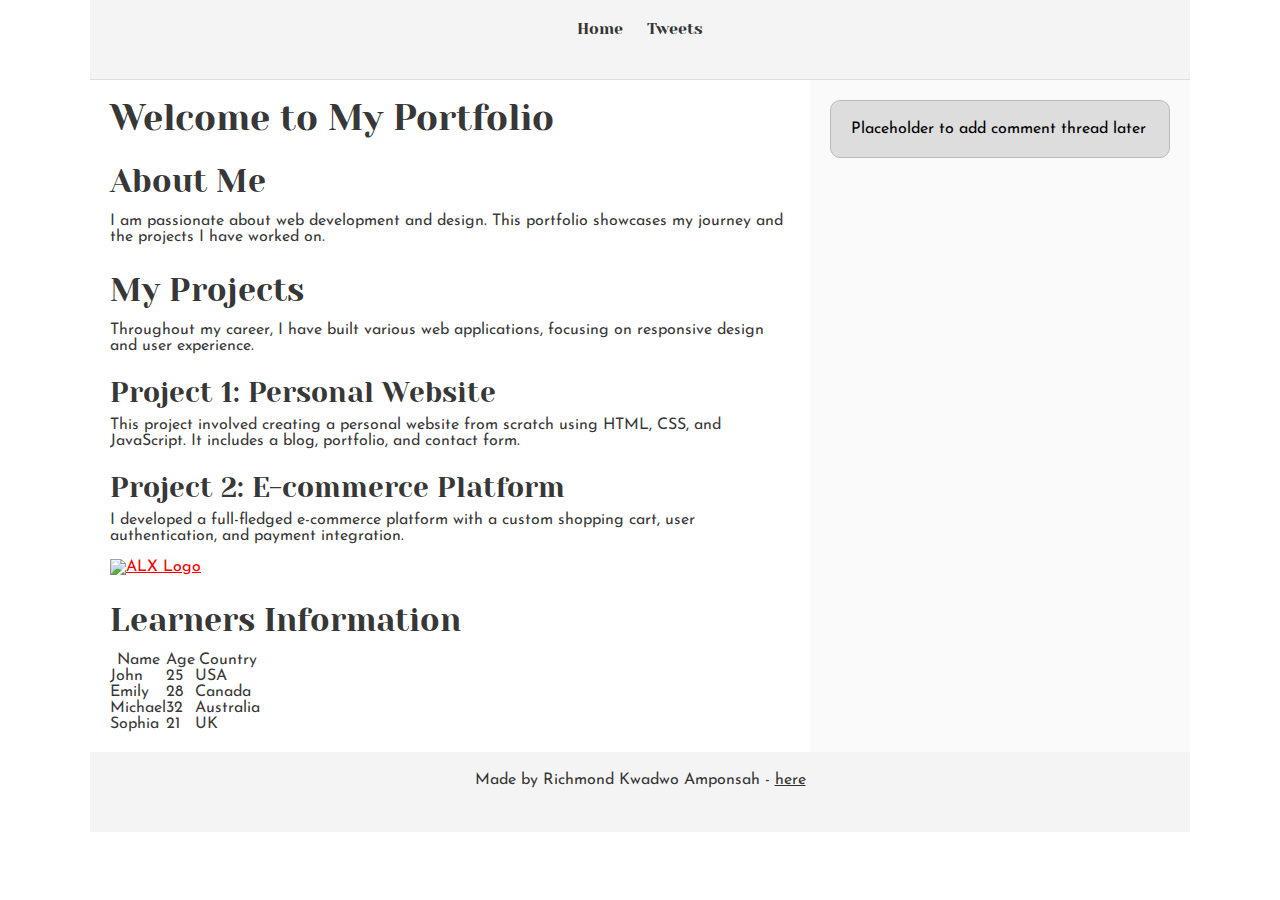
==== commit 7ac58d14: "responsive changes" ====
--- a/css_basic/index.html
+++ b/css_basic/index.html
@@ -1,81 +1,81 @@
-<!DOCTYPE html>
-<html lang="en">
-<head>
-    <meta charset="UTF-8">
-    <meta name="viewport" content="width=device-width, initial-scale=1.0">
-    <link href="base.css" rel="stylesheet">
-    <link href="styles.css" rel="stylesheet">
-    <title>My First Portfolio - Enhanced</title>
-</head>
-<body>
-    <header>
-        <ul>
-            <li><a href="index.html">Home</a></li>
-            <li><a href="tweets.html">Tweets</a></li>
-        </ul>
-    </header>
-
-    <main>
-        <article>
-            <h1>Welcome to My Portfolio</h1>
-
-            <h2>About Me</h2>
-            <p>I am passionate about web development and design. This portfolio showcases my journey and the projects I have worked on.</p>
-
-            <h2>My Projects</h2>
-            <p>Throughout my career, I have built various web applications, focusing on responsive design and user experience.</p>
-
-            <h3>Project 1: Personal Website</h3>
-            <p>This project involved creating a personal website from scratch using HTML, CSS, and JavaScript. It includes a blog, portfolio, and contact form.</p>
-
-            <h3>Project 2: E-commerce Platform</h3>
-            <p>I developed a full-fledged e-commerce platform with a custom shopping cart, user authentication, and payment integration.</p>
-
-            <a href="https://www.alxafrica.com/">
-                <img src="https://i.ibb.co/gTDZZT8/ALX-Logo-07.png" alt="ALX Logo" style="width:200px;height:auto;">
-            </a>
-
-            <h2>Learners Information</h2>
-            <table>
-                <thead>
-                    <tr>
-                        <th>Name</th>
-                        <th>Age</th>
-                        <th>Country</th>
-                    </tr>
-                </thead>
-                <tbody>
-                    <tr>
-                        <td>John</td>
-                        <td>25</td>
-                        <td>USA</td>
-                    </tr>
-                    <tr>
-                        <td>Emily</td>
-                        <td>28</td>
-                        <td>Canada</td>
-                    </tr>
-                    <tr>
-                        <td>Michael</td>
-                        <td>32</td>
-                        <td>Australia</td>
-                    </tr>
-                    <tr>
-                        <td>Sophia</td>
-                        <td>21</td>
-                        <td>UK</td>
-                    </tr>
-                </tbody>
-            </table>
-        </article>
-
-        <aside>
-            <p>Placeholder to add comment thread later</p>
-        </aside>
-    </main>
-
-    <footer>
-        <p>Made by Richmond Kwadwo Amponsah - <a href="https://www.alxafrica.com/" target="_blank">here</a></p>
-    </footer>
-</body>
-</html>
+<!DOCTYPE html>
+<html lang="en">
+<head>
+    <meta charset="UTF-8">
+    <meta name="viewport" content="width=device-width, initial-scale=1.0">
+    <link href="base.css" rel="stylesheet">
+    <link href="styles.css" rel="stylesheet">
+    <title>My First Portfolio - Enhanced</title>
+</head>
+<body class="works_on_smartphone">
+    <header>
+        <ul>
+            <li><a href="index.html">Home</a></li>
+            <li><a href="tweets.html">Tweets</a></li>
+        </ul>
+    </header>
+
+    <main>
+        <article>
+            <h1>Welcome to My Portfolio</h1>
+
+            <h2>About Me</h2>
+            <p>I am passionate about web development and design. This portfolio showcases my journey and the projects I have worked on.</p>
+
+            <h2>My Projects</h2>
+            <p>Throughout my career, I have built various web applications, focusing on responsive design and user experience.</p>
+
+            <h3>Project 1: Personal Website</h3>
+            <p>This project involved creating a personal website from scratch using HTML, CSS, and JavaScript. It includes a blog, portfolio, and contact form.</p>
+
+            <h3>Project 2: E-commerce Platform</h3>
+            <p>I developed a full-fledged e-commerce platform with a custom shopping cart, user authentication, and payment integration.</p>
+
+            <a href="https://www.alxafrica.com/">
+                <img src="https://i.ibb.co/gTDZZT8/ALX-Logo-07.png" alt="ALX Logo" style="width:200px;height:auto;">
+            </a>
+
+            <h2>Learners Information</h2>
+            <table>
+                <thead>
+                    <tr>
+                        <th>Name</th>
+                        <th>Age</th>
+                        <th>Country</th>
+                    </tr>
+                </thead>
+                <tbody>
+                    <tr>
+                        <td>John</td>
+                        <td>25</td>
+                        <td>USA</td>
+                    </tr>
+                    <tr>
+                        <td>Emily</td>
+                        <td>28</td>
+                        <td>Canada</td>
+                    </tr>
+                    <tr>
+                        <td>Michael</td>
+                        <td>32</td>
+                        <td>Australia</td>
+                    </tr>
+                    <tr>
+                        <td>Sophia</td>
+                        <td>21</td>
+                        <td>UK</td>
+                    </tr>
+                </tbody>
+            </table>
+        </article>
+
+        <aside>
+            <p>Placeholder to add comment thread later</p>
+        </aside>
+    </main>
+
+    <footer>
+        <p>Made by Richmond Kwadwo Amponsah - <a href="https://www.alxafrica.com/" target="_blank">here</a></p>
+    </footer>
+</body>
+</html>
--- a/css_basic/base.css
+++ b/css_basic/base.css
@@ -1,200 +1,199 @@
-/* Importing webfonts */
-/* (If you're learning CSS, you should disregard that) */
-
-@import url(https://fonts.googleapis.com/css?family=Yeseva+One);
-@import url(https://fonts.googleapis.com/css?family=Josefin+Sans:400,700,700italic,400italic);
-
-
-/* CSS reset rules */
-
-html, body {
-	height: 100%;
-	min-height: 100%;
-}
-html, body, div, span, applet, object, iframe,
-h1, h2, h3, h4, h5, h6, p, blockquote, pre,
-a, abbr, acronym, address, big, cite, code,
-del, dfn, img, ins, kbd, q, s, samp,
-small, strike, sub, sup, tt, var,
-b, u, i, center,
-dl, dt, dd,
-fieldset, form, label, legend,
-table, caption, tbody, tfoot, thead, tr, th, td,
-article, aside, canvas, details, embed, 
-figure, figcaption, footer, header, hgroup, 
-menu, nav, output, ruby, section, summary,
-time, mark, audio, video {
-	margin: 0;
-	padding: 0;
-	border: 0;
-	font-size: 100%;
-	font: inherit;
-	vertical-align: baseline;
-}
-/* HTML5 display-role reset for older browsers */
-article, aside, details, figcaption, figure, 
-footer, header, hgroup, menu, nav, section {
-	display: block;
-}
-body {
-	line-height: 1;
-}
-blockquote, q {
-	quotes: none;
-}
-blockquote:before, blockquote:after,
-q:before, q:after {
-	content: '';
-	content: none;
-}
-table {
-	border-collapse: collapse;
-	border-spacing: 0;
-}
-
-
-/* Fonts and colors */
-
-body {
-	font-family: 'Josefin Sans', serif;
-	color: rgba(0, 0, 0, 0.8);
-}
-h1, h2, h3, h4, h5, h6, header {
-	font-family: 'Yeseva One', sans-serif;
-}
-article {
-}
-header {
-	border-bottom: 1px solid rgb(221,221,221);
-	transition: border-bottom-color 1s ease;
-}
-header a {
-	color: rgba(0, 0, 0, 0.8);
-}
-aside {
-	background: #FAFAFA;
-}
-aside p {
-	border: 1px solid #bbb;
-	background: #ddd;
-	color: black;
-}
-footer a {
-	color: rgba(0, 0, 0, 0.8);
-}
-a {
-	color: #F80002;
-}
-
-
-/* Positioning and margins */
-
-@media (min-width: 1100px) {
-	body {
-		width: 1100px;
-		margin: 0 auto;
-	}
-}
-
-article {
-	padding: 50px 15px;
-}
-article > *:first-child {
-	margin-top: 0;
-}
-aside {
-	padding: 50px 15px;
-}
-header .right {
-	float: right;
-	margin: 0 10px 15px;
-}
-
-
-/* Header */
-header {
-	padding: 20px 0;
-	height: 80px;
-}
-header ul {
-	list-style: none;
-	margin: 0;
-	padding: 0;
-}
-header li {
-	display: inline;
-	vertical-align:middle;
-}
-header li:first-child {
-	margin: 0;
-}
-header li a {
-	margin: 0 10px;
-}
-header li.logo {
-	font-size: 36px;
-}
-header a {
-	text-decoration: none;
-}
-
-
-/* Aside */
-
-aside p {
-	border-radius: 10px;
-	padding: 20px 20px;
-}
-
-
-/* Footer */
-
-footer {
-	padding: 5px 15px;
-	height: 80px;
-}
-
-
-/* Text styles and margins */
-
-p {
-	margin-bottom: 15px;
-}
-h1 {
-	font-size: 36px;
-	margin: 40px 0 20px;
-}
-h2 {
-	font-size: 32px;
-	margin: 30px 0 15px;
-}
-h3 {
-	font-size: 28px;
-	margin: 25px 0 10px;
-}
-h4 {
-	font-size: 20px;
-	font-weight: bold;
-	margin: 20px 0 10px;
-}
-h5 {
-	font-size: 18px;
-	font-weight: bold;
-	margin: 15px 0 10px;
-}
-h6 {
-	font-weight: bold;
-	margin: 5px 0;
-}
-
-@media (max-width: 800px) {
-  body.works_on_smartphone {
-  	display: block;
-  }
-  body.works_on_smartphone main {
-  	display: block;
-  }
-  header .right {
-  	float: none;
-  }
+
+
+@import url(https://fonts.googleapis.com/css?family=Yeseva+One);
+@import url(https://fonts.googleapis.com/css?family=Josefin+Sans:400,700,700italic,400italic);
+
+
+/* CSS reset rules */
+
+html, body {
+	height: 100%;
+	min-height: 100%;
+}
+html, body, div, span, applet, object, iframe,
+h1, h2, h3, h4, h5, h6, p, blockquote, pre,
+a, abbr, acronym, address, big, cite, code,
+del, dfn, img, ins, kbd, q, s, samp,
+small, strike, sub, sup, tt, var,
+b, u, i, center,
+dl, dt, dd,
+fieldset, form, label, legend,
+table, caption, tbody, tfoot, thead, tr, th, td,
+article, aside, canvas, details, embed, 
+figure, figcaption, footer, header, hgroup, 
+menu, nav, output, ruby, section, summary,
+time, mark, audio, video {
+	margin: 0;
+	padding: 0;
+	border: 0;
+	font-size: 100%;
+	font: inherit;
+	vertical-align: baseline;
+}
+/* HTML5 display-role reset for older browsers */
+article, aside, details, figcaption, figure, 
+footer, header, hgroup, menu, nav, section {
+	display: block;
+}
+body {
+	line-height: 1;
+}
+blockquote, q {
+	quotes: none;
+}
+blockquote:before, blockquote:after,
+q:before, q:after {
+	content: '';
+	content: none;
+}
+table {
+	border-collapse: collapse;
+	border-spacing: 0;
+}
+
+
+/* Fonts and colors */
+
+body {
+	font-family: 'Josefin Sans', serif;
+	color: rgba(0, 0, 0, 0.8);
+}
+h1, h2, h3, h4, h5, h6, header {
+	font-family: 'Yeseva One', sans-serif;
+}
+article {
+}
+header {
+	border-bottom: 1px solid rgb(221,221,221);
+	transition: border-bottom-color 1s ease;
+}
+header a {
+	color: rgba(0, 0, 0, 0.8);
+}
+aside {
+	background: #FAFAFA;
+}
+aside p {
+	border: 1px solid #bbb;
+	background: #ddd;
+	color: black;
+}
+footer a {
+	color: rgba(0, 0, 0, 0.8);
+}
+a {
+	color: #F80002;
+}
+
+
+/* Positioning and margins */
+
+@media (min-width: 1100px) {
+	body {
+		width: 1100px;
+		margin: 0 auto;
+	}
+}
+
+article {
+	padding: 50px 15px;
+}
+article > *:first-child {
+	margin-top: 0;
+}
+aside {
+	padding: 50px 15px;
+}
+header .right {
+	float: right;
+	margin: 0 10px 15px;
+}
+
+
+/* Header */
+header {
+	padding: 20px 0;
+	height: 80px;
+}
+header ul {
+	list-style: none;
+	margin: 0;
+	padding: 0;
+}
+header li {
+	display: inline;
+	vertical-align:middle;
+}
+header li:first-child {
+	margin: 0;
+}
+header li a {
+	margin: 0 10px;
+}
+header li.logo {
+	font-size: 36px;
+}
+header a {
+	text-decoration: none;
+}
+
+
+/* Aside */
+
+aside p {
+	border-radius: 10px;
+	padding: 20px 20px;
+}
+
+
+/* Footer */
+
+footer {
+	padding: 5px 15px;
+	height: 80px;
+}
+
+
+/* Text styles and margins */
+
+p {
+	margin-bottom: 15px;
+}
+h1 {
+	font-size: 36px;
+	margin: 40px 0 20px;
+}
+h2 {
+	font-size: 32px;
+	margin: 30px 0 15px;
+}
+h3 {
+	font-size: 28px;
+	margin: 25px 0 10px;
+}
+h4 {
+	font-size: 20px;
+	font-weight: bold;
+	margin: 20px 0 10px;
+}
+h5 {
+	font-size: 18px;
+	font-weight: bold;
+	margin: 15px 0 10px;
+}
+h6 {
+	font-weight: bold;
+	margin: 5px 0;
+}
+
+@media (max-width: 800px) {
+  body.works_on_smartphone {
+  	display: block;
+  }
+  body.works_on_smartphone main {
+  	display: block;
+  }
+  header .right {
+  	float: none;
+  }
 }--- a/css_basic/styles.css
+++ b/css_basic/styles.css
@@ -1,15 +1,15 @@
 
-body {
-    display: flex;
-    flex-direction: column;
-    height: 100vh;
+header, main, footer {
+    width: 100%;
+    box-sizing: border-box;
 }
 
 
 main {
     display: flex;
     flex-direction: row;
-    flex: auto; 
+    flex: auto;
+    width: 100%;
 }
 
 
@@ -18,7 +18,6 @@
     overflow-y: auto;
     padding: 20px;
 }
-
 
 aside {
     flex: 1;
@@ -32,3 +31,16 @@
     background-color: #f4f4f4;
     text-align: center;
 }
+
+@media (max-width: 800px) {
+    body.works_on_smartphone {
+        display: block;
+    }
+    body.works_on_smartphone main {
+        display: block;
+    }
+    header .right {
+        float: none;
+    }
+  }
+  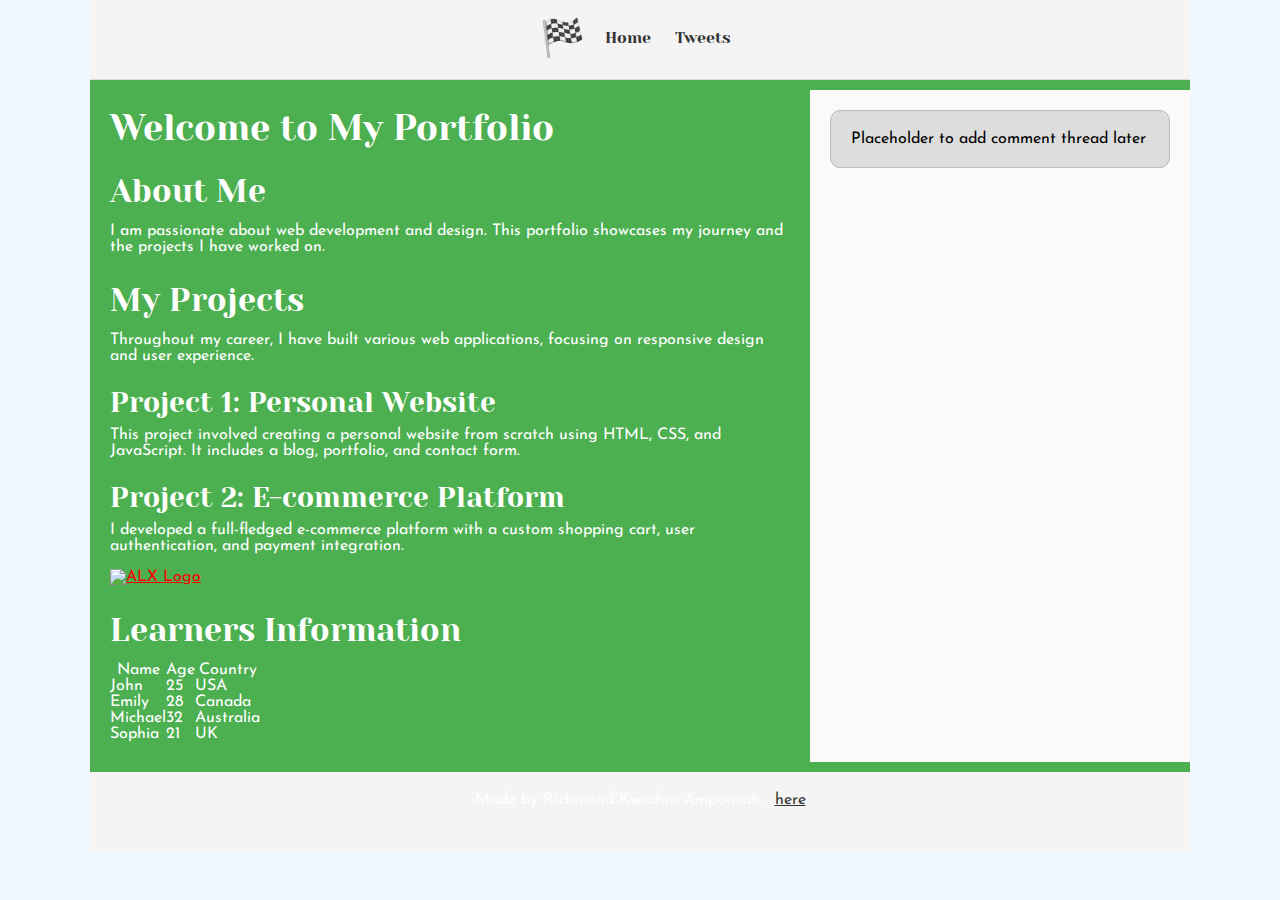
==== commit 8ff4b531: "more css" ====
--- a/css_basic/index.html
+++ b/css_basic/index.html
@@ -10,6 +10,7 @@
 <body class="works_on_smartphone">
     <header>
         <ul>
+            <li class="logo">&#x1F3C1; </li>
             <li><a href="index.html">Home</a></li>
             <li><a href="tweets.html">Tweets</a></li>
         </ul>
--- a/css_basic/base.css
+++ b/css_basic/base.css
@@ -61,8 +61,7 @@
 h1, h2, h3, h4, h5, h6, header {
 	font-family: 'Yeseva One', sans-serif;
 }
-article {
-}
+
 header {
 	border-bottom: 1px solid rgb(221,221,221);
 	transition: border-bottom-color 1s ease;
--- a/css_basic/styles.css
+++ b/css_basic/styles.css
@@ -2,6 +2,9 @@
 header, main, footer {
     width: 100%;
     box-sizing: border-box;
+    background-color: #4caf50; /* Green header */
+    color: white;
+    padding: 10px 0;
 }
 
 
@@ -43,4 +46,16 @@
         float: none;
     }
   }
-  +  
+  body {
+    background-color: #f0f8ff;
+}
+
+nav ul li a {
+    color: white;
+    font-weight: bold;
+}
+
+nav ul li a:hover {
+    color: #ffeb3b; /* Yellow on hover */
+}